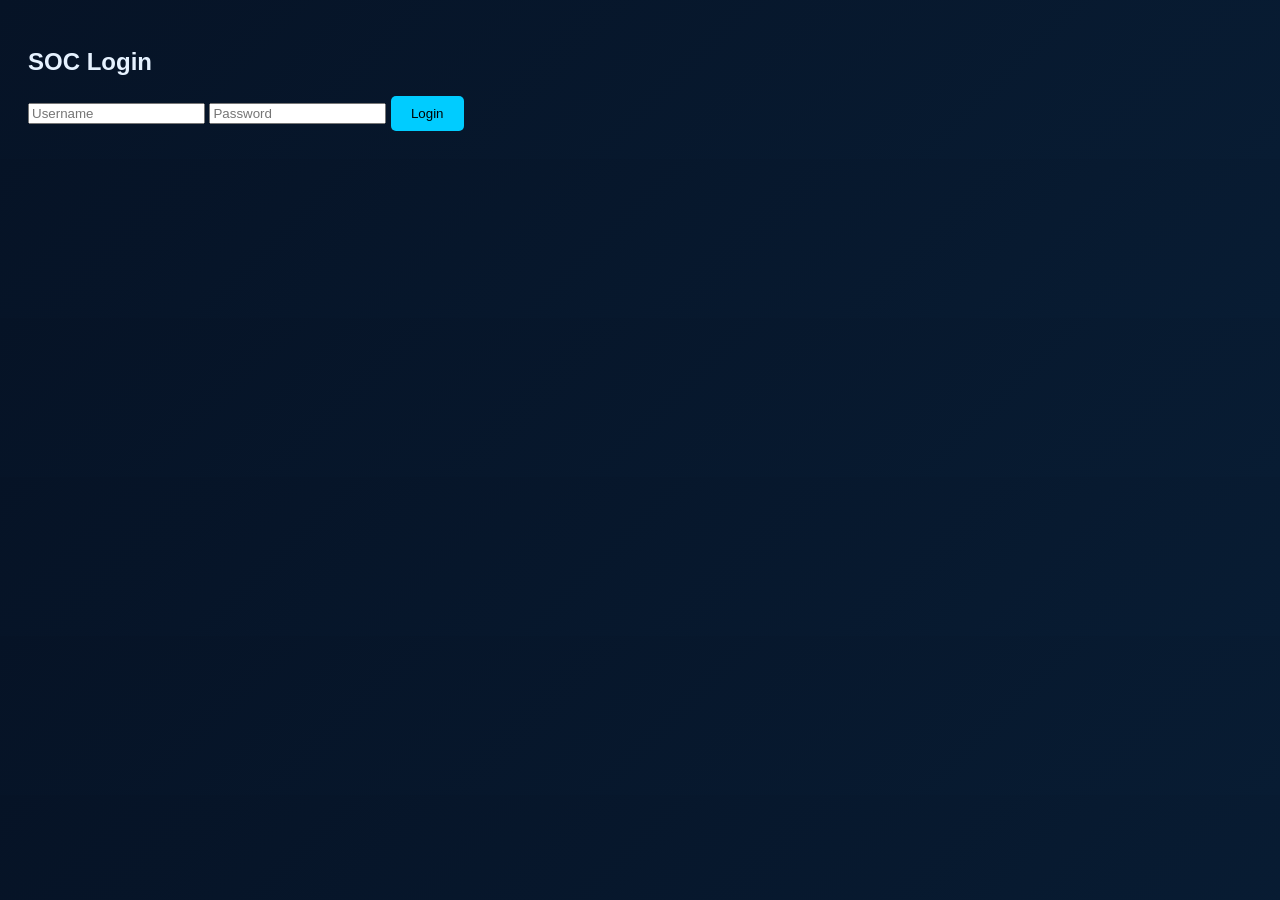
==== static/login.html @ a86302c7 "Add files via upload" ====
<!DOCTYPE html>
<html>
<head>
<link rel="stylesheet" href="/static/style.css">
</head>
<body>
<div class="login-box">
<h2>SOC Login</h2>
<form action="/dashboard" method="get">
<input type="text" name="username" placeholder="Username" required>
<input type="password" name="password" placeholder="Password" required>
<button type="submit">Login</button>
</form>
</div>
</body>
</html>
---- static/style.css ----
body{
background:linear-gradient(135deg,#061326,#081c33);
color:#e6f2ff;
font-family:Arial;
padding:20px;
}

h1{
text-align:center;
color:#00ccff;
margin-bottom:30px;
}

.top-grid{
display:grid;
grid-template-columns:repeat(3,1fr);
gap:20px;
margin-bottom:30px;
}

.card{
background:#0d223d;
padding:20px;
border-radius:10px;
box-shadow:0 0 15px #00ccff40;
}

.large{
margin-bottom:25px;
}

.risk-bar{
width:100%;
height:20px;
background:#001f33;
border-radius:10px;
overflow:hidden;
margin-top:10px;
}

#riskFill{
height:100%;
width:0%;
background:lime;
transition:0.5s;
}

table{
width:100%;
border-collapse:collapse;
}

th,td{
padding:8px;
border-bottom:1px solid #003d66;
text-align:center;
}

.controls{
margin-top:20px;
text-align:center;
}

button{
padding:10px 20px;
background:#00ccff;
border:none;
border-radius:5px;
cursor:pointer;
}

.radar-container{
display:flex;
justify-content:center;
margin-bottom:30px;
}

.radar{
width:200px;
height:200px;
border-radius:50%;
border:2px solid #00ccff;
position:relative;
overflow:hidden;
}

.radar::before{
content:"";
position:absolute;
width:100%;
height:100%;
background:conic-gradient(rgba(0,204,255,0.6),transparent 30%);
animation:spin 2s linear infinite;
}

@keyframes spin{
0%{transform:rotate(0deg);}
100%{transform:rotate(360deg);}
}
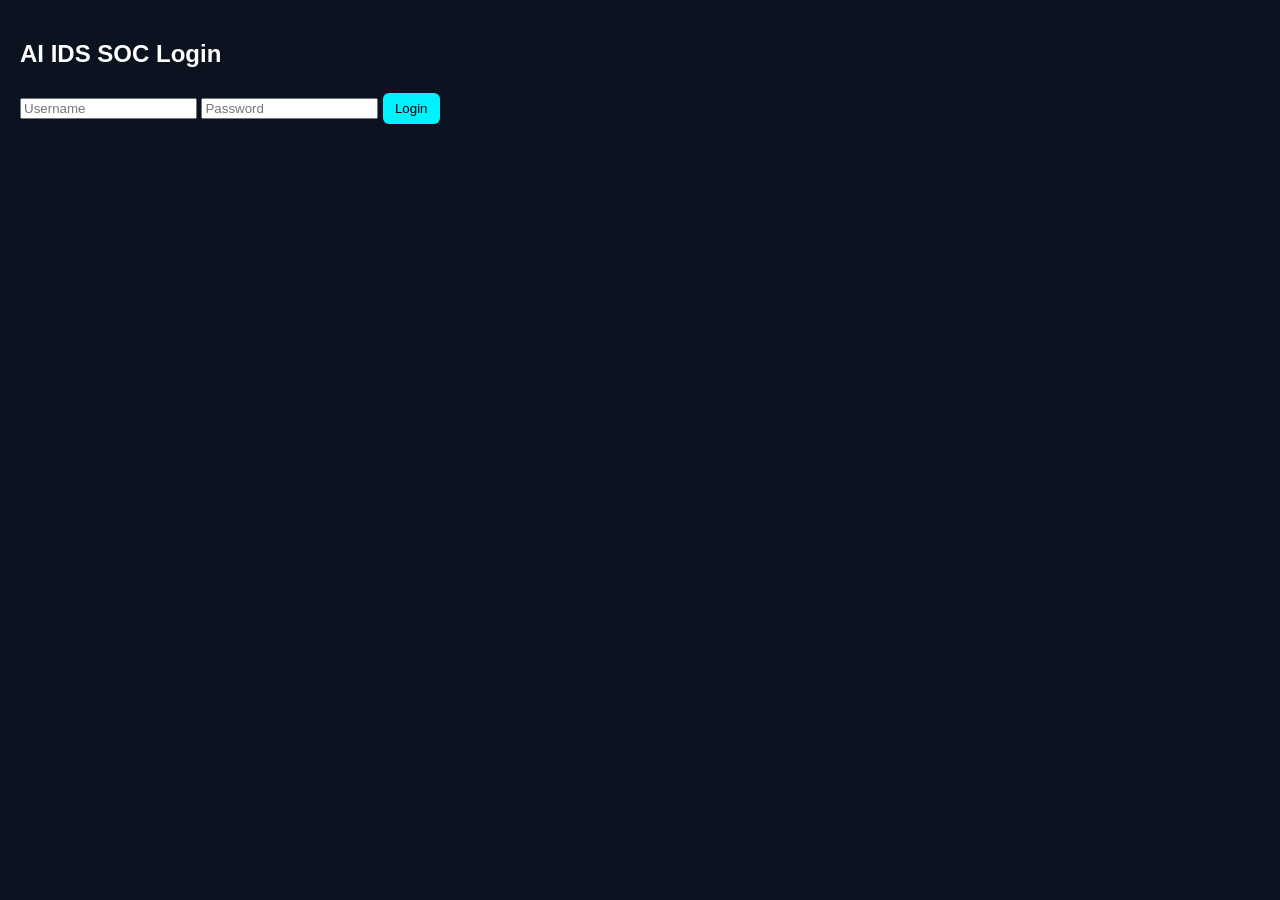
==== commit a426c0b9: "Update login.html" ====
--- a/static/login.html
+++ b/static/login.html
@@ -1,16 +1,17 @@
 <!DOCTYPE html>
 <html>
 <head>
+<title>Login - AI SOC</title>
 <link rel="stylesheet" href="/static/style.css">
 </head>
 <body>
 <div class="login-box">
-<h2>SOC Login</h2>
-<form action="/dashboard" method="get">
+<h2>AI IDS SOC Login</h2>
+<form action="/login" method="post">
 <input type="text" name="username" placeholder="Username" required>
 <input type="password" name="password" placeholder="Password" required>
 <button type="submit">Login</button>
 </form>
 </div>
 </body>
-</html>+</html>
--- a/static/style.css
+++ b/static/style.css
@@ -1,47 +1,84 @@
 body{
-background:linear-gradient(135deg,#061326,#081c33);
-color:#e6f2ff;
+margin:0;
 font-family:Arial;
+background:#0b1220;
+color:white;
 padding:20px;
 }
 
-h1{
-text-align:center;
-color:#00ccff;
-margin-bottom:30px;
+/* Animated Grid */
+.bg-grid{
+position:fixed;
+top:0;
+left:0;
+width:100%;
+height:100%;
+background-image:
+linear-gradient(#00f2ff22 1px, transparent 1px),
+linear-gradient(90deg,#00f2ff22 1px, transparent 1px);
+background-size:40px 40px;
+animation:move 12s linear infinite;
+z-index:-1;
 }
 
-.top-grid{
-display:grid;
-grid-template-columns:repeat(3,1fr);
-gap:20px;
-margin-bottom:30px;
+@keyframes move{
+0%{background-position:0 0;}
+100%{background-position:40px 40px;}
 }
 
-.card{
-background:#0d223d;
-padding:20px;
-border-radius:10px;
-box-shadow:0 0 15px #00ccff40;
+/* Radar */
+.radar{
+width:200px;
+height:200px;
+margin:20px auto;
+border-radius:50%;
+border:2px solid #00f2ff;
+position:relative;
+overflow:hidden;
 }
 
-.large{
-margin-bottom:25px;
+.radar::after{
+content:"";
+position:absolute;
+width:100%;
+height:100%;
+background:conic-gradient(#00f2ff88 0deg,transparent 60deg);
+animation:rotate 3s linear infinite;
 }
 
-.risk-bar{
-width:100%;
-height:20px;
-background:#001f33;
+@keyframes rotate{
+from{transform:rotate(0deg);}
+to{transform:rotate(360deg);}
+}
+
+/* Layout */
+.grid{
+display:grid;
+grid-template-columns:repeat(auto-fit,minmax(250px,1fr));
+gap:20px;
+}
+
+.card,.section{
+background:rgba(18,42,74,0.7);
+backdrop-filter:blur(10px);
+padding:20px;
+border-radius:15px;
+box-shadow:0 0 15px #00f2ff44;
+margin-top:20px;
+}
+
+.progress{
+height:15px;
+background:#222;
 border-radius:10px;
-overflow:hidden;
 margin-top:10px;
 }
 
-#riskFill{
-height:100%;
+#bar{
+height:15px;
 width:0%;
-background:lime;
+background:#00f2ff;
+border-radius:10px;
 transition:0.5s;
 }
 
@@ -52,48 +89,42 @@
 
 th,td{
 padding:8px;
-border-bottom:1px solid #003d66;
 text-align:center;
 }
 
-.controls{
-margin-top:20px;
-text-align:center;
+#map{
+height:300px;
+border-radius:10px;
+margin-top:10px;
 }
 
 button{
-padding:10px 20px;
-background:#00ccff;
+padding:8px 12px;
+background:#00f2ff;
 border:none;
-border-radius:5px;
+border-radius:6px;
 cursor:pointer;
+margin-top:5px;
 }
 
-.radar-container{
-display:flex;
-justify-content:center;
-margin-bottom:30px;
+canvas{
+max-width:100%;
+margin-top:10px;
 }
 
-.radar{
-width:200px;
-height:200px;
-border-radius:50%;
-border:2px solid #00ccff;
-position:relative;
-overflow:hidden;
+/* Light Mode */
+.light{
+background:white;
+color:black;
 }
 
-.radar::before{
-content:"";
-position:absolute;
-width:100%;
-height:100%;
-background:conic-gradient(rgba(0,204,255,0.6),transparent 30%);
-animation:spin 2s linear infinite;
+.light .card,
+.light .section{
+background:#f0f0f0;
+color:black;
 }
 
-@keyframes spin{
-0%{transform:rotate(0deg);}
-100%{transform:rotate(360deg);}
-}+/* Responsive */
+@media(max-width:600px){
+button{width:100%;}
+}
